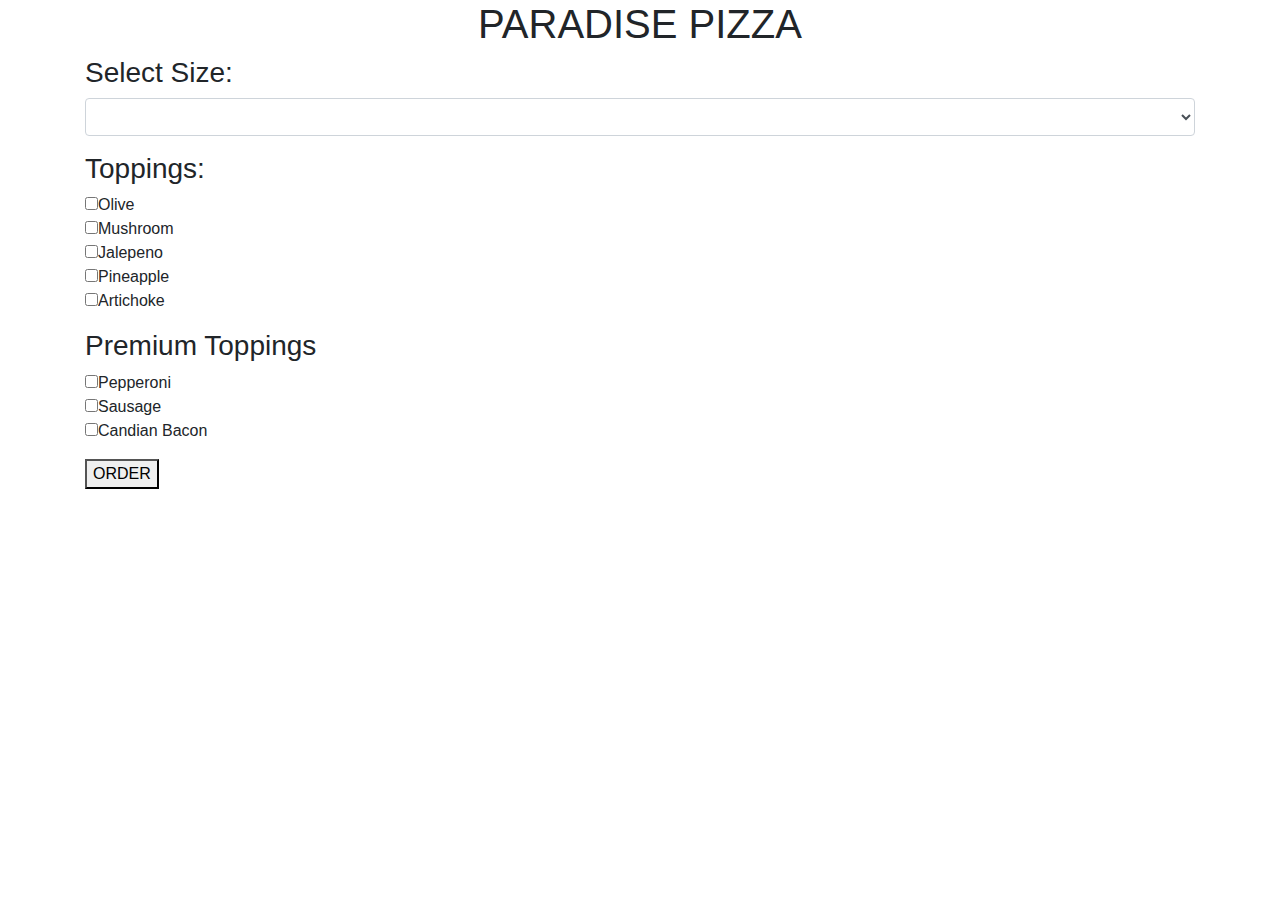
==== index.html @ fcbe0e23 "add basic form inputs to index.html." ====
<!DOCTYPE html>
<html lang="en">
  <head>
    <meta charset="UTF-8">
    <meta name="viewport" content="width=device-width, initial-scale=1.0">
    <meta http-equiv="X-UA-Compatible" content="ie=edge">
    <link rel="stylesheet" href="css/bootstrap.css" type="text/css">
    <link rel="stylesheet" href="css/styles.css" type="text/css">
    <script src="js/jquery-3.4.1.js"></script>
    <script src="js/scripts.js"></script>
    <title>Pizza Parlor</title>
  </head>
  <body>
    <div class="container">
      <h1 class="text-center">PARADISE PIZZA</h1>
      <div>
        <form class="formOne">

          <div class="form-group">
            <h3>Select Size:</h3>
            <select class="form-control" id="size">
              <option value=""></option>
              <option value="sm">Small</option>
              <option value="md">Medium</option>
              <option value="lg">Large</option>
            </select>
          </div>
          <div class="form-group">
            <h3>Toppings:</h3>
            <input type="checkbox" name="toppings" value="olive">Olive<br>
            <input type="checkbox" name="toppings" value="mushroom">Mushroom<br>
            <input type="checkbox" name="toppings" value="jalepeno">Jalepeno<br>
            <input type="checkbox" name="toppings" value="pineapple">Pineapple<br>
            <input type="checkbox" name="toppings" value="artichoke">Artichoke<br>
          </div>
          <div class="form-group">
            <h3>Premium Toppings</h3>
            <input type="checkbox" name="toppings" value="pepperoni">Pepperoni<br>
            <input type="checkbox" name="toppings" value="sausage">Sausage<br>
            <input type="checkbox" name="toppings" value="bacon">Candian Bacon<br>
          </div>
          <button type="submit">ORDER</button>
        </form>
      </div>
    </div>
    
  </body>
</html>
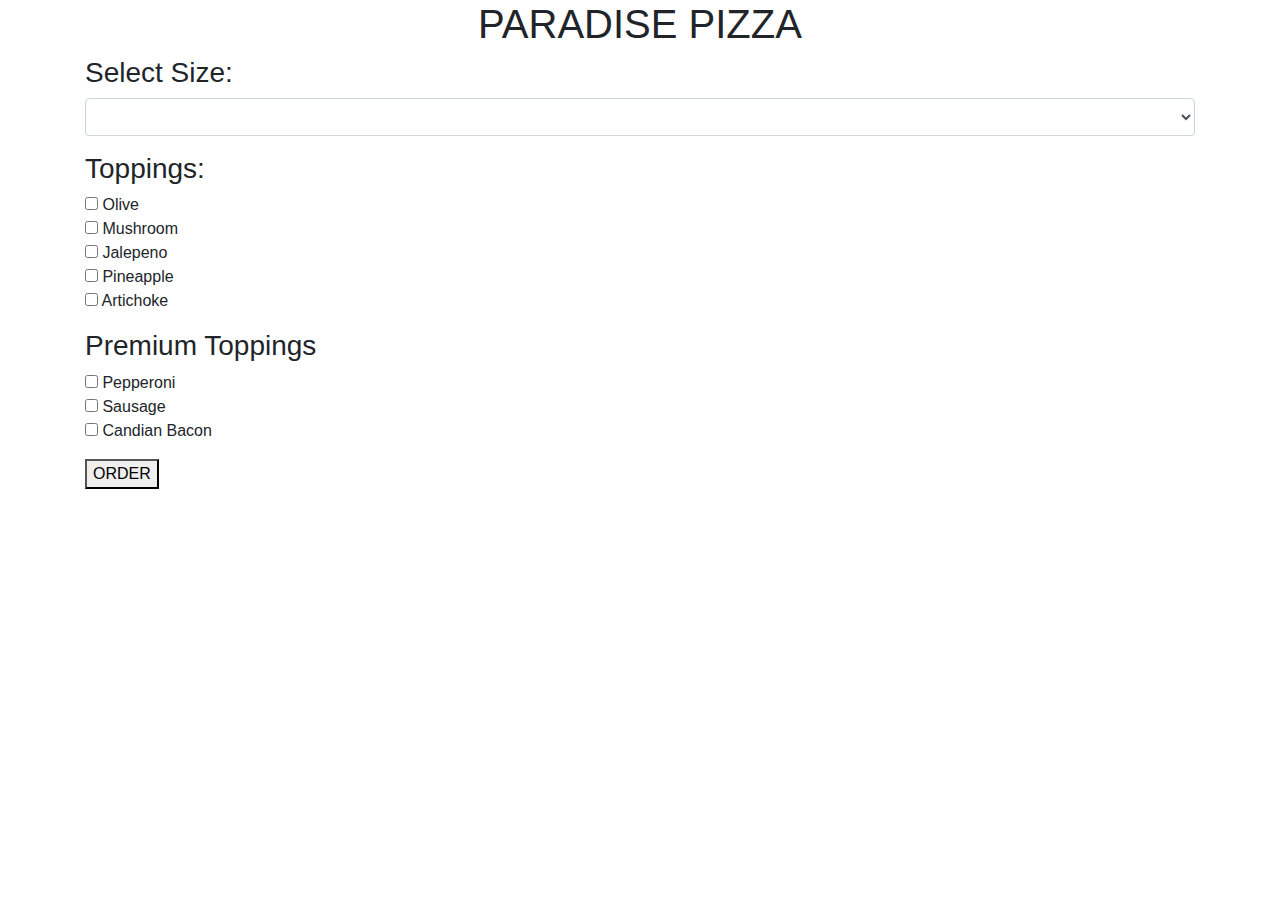
==== commit 8d5c46c1: "add prototypes to add responses to order array." ====
--- a/index.html
+++ b/index.html
@@ -14,7 +14,7 @@
     <div class="container">
       <h1 class="text-center">PARADISE PIZZA</h1>
       <div>
-        <form class="formOne">
+        <form class="orderForm">
 
           <div class="form-group">
             <h3>Select Size:</h3>
@@ -27,17 +27,17 @@
           </div>
           <div class="form-group">
             <h3>Toppings:</h3>
-            <input type="checkbox" name="toppings" value="olive">Olive<br>
-            <input type="checkbox" name="toppings" value="mushroom">Mushroom<br>
-            <input type="checkbox" name="toppings" value="jalepeno">Jalepeno<br>
-            <input type="checkbox" name="toppings" value="pineapple">Pineapple<br>
-            <input type="checkbox" name="toppings" value="artichoke">Artichoke<br>
+            <input type="checkbox" name="toppings" value="olive"> Olive<br>
+            <input type="checkbox" name="toppings" value="mushroom"> Mushroom<br>
+            <input type="checkbox" name="toppings" value="jalepeno"> Jalepeno<br>
+            <input type="checkbox" name="toppings" value="pineapple"> Pineapple<br>
+            <input type="checkbox" name="toppings" value="artichoke"> Artichoke<br>
           </div>
           <div class="form-group">
             <h3>Premium Toppings</h3>
-            <input type="checkbox" name="toppings" value="pepperoni">Pepperoni<br>
-            <input type="checkbox" name="toppings" value="sausage">Sausage<br>
-            <input type="checkbox" name="toppings" value="bacon">Candian Bacon<br>
+            <input type="checkbox" name="premium" value="pepperoni"> Pepperoni<br>
+            <input type="checkbox" name="premium" value="sausage"> Sausage<br>
+            <input type="checkbox" name="premium" value="bacon"> Candian Bacon<br>
           </div>
           <button type="submit">ORDER</button>
         </form>
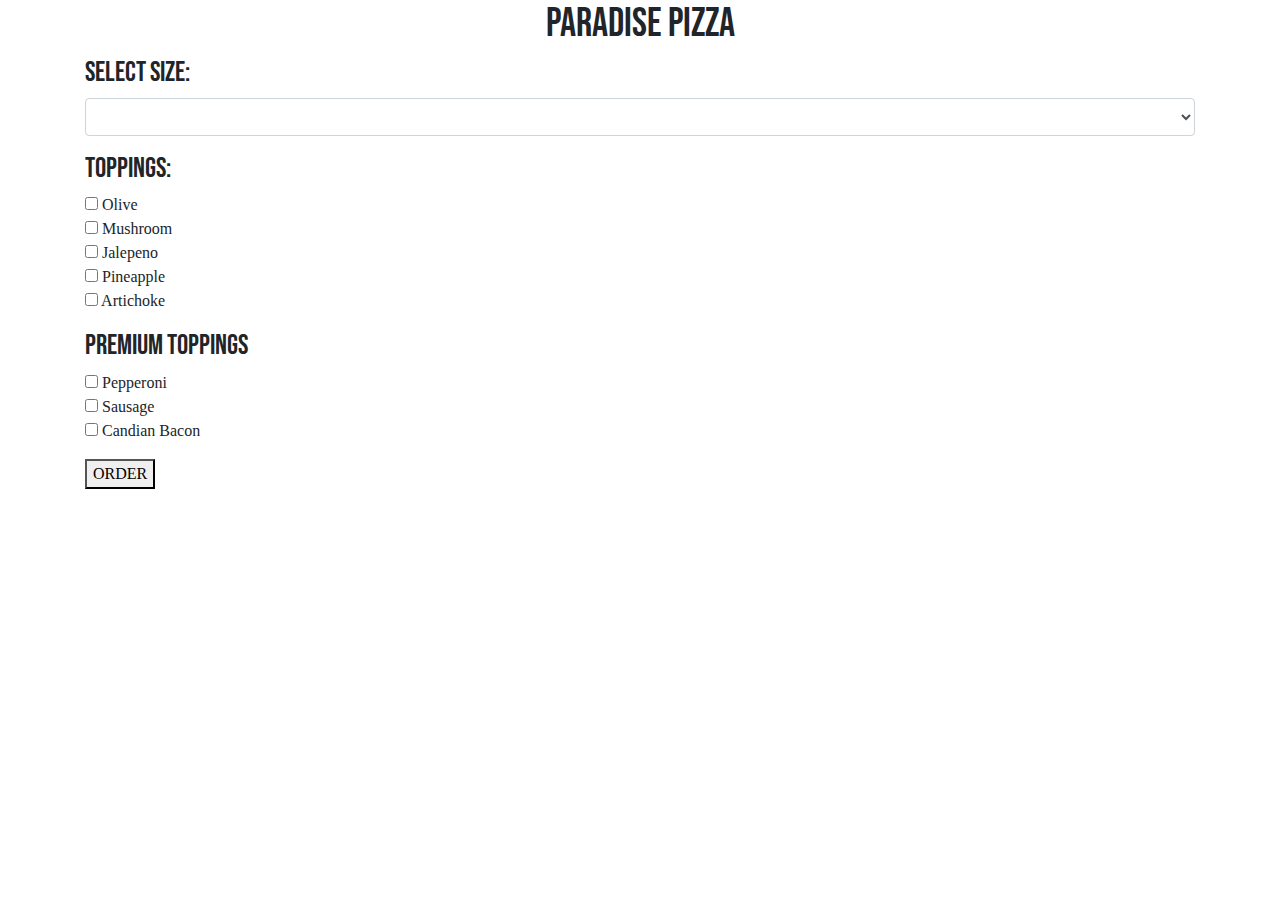
==== commit 220327ec: "add google font to link to style page." ====
--- a/index.html
+++ b/index.html
@@ -5,6 +5,7 @@
     <meta name="viewport" content="width=device-width, initial-scale=1.0">
     <meta http-equiv="X-UA-Compatible" content="ie=edge">
     <link rel="stylesheet" href="css/bootstrap.css" type="text/css">
+    <link href="https://fonts.googleapis.com/css?family=Bebas+Neue&display=swap" rel="stylesheet">
     <link rel="stylesheet" href="css/styles.css" type="text/css">
     <script src="js/jquery-3.4.1.js"></script>
     <script src="js/scripts.js"></script>
--- a/css/styles.css
+++ b/css/styles.css
@@ -0,0 +1,7 @@
+body {
+  font-family: 'Roboto';
+}
+
+h1, h3 {
+  font-family: 'Bebas Neue';
+}
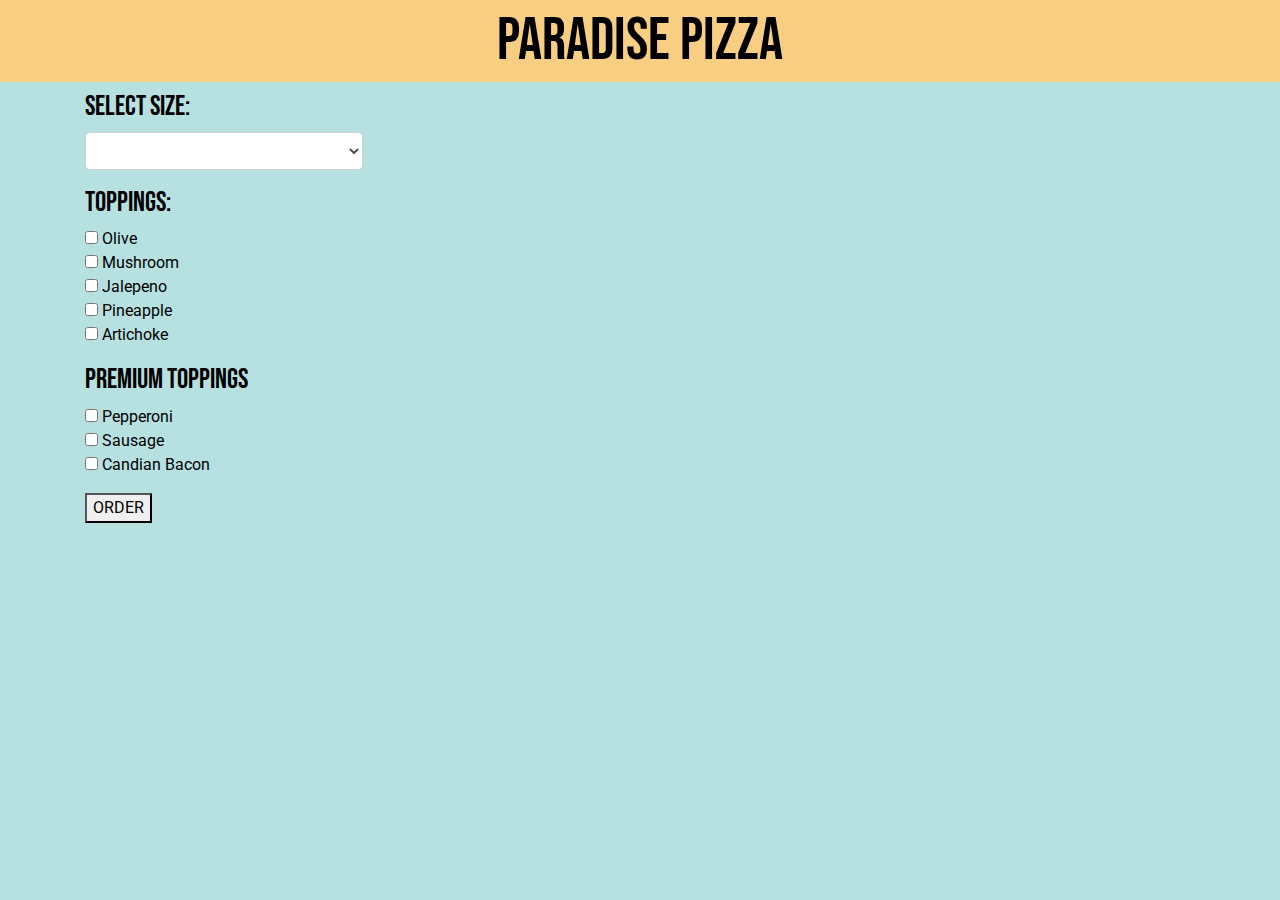
==== commit 3967ef77: "add changes to h1 color and background-color." ====
--- a/index.html
+++ b/index.html
@@ -5,15 +5,15 @@
     <meta name="viewport" content="width=device-width, initial-scale=1.0">
     <meta http-equiv="X-UA-Compatible" content="ie=edge">
     <link rel="stylesheet" href="css/bootstrap.css" type="text/css">
-    <link href="https://fonts.googleapis.com/css?family=Bebas+Neue&display=swap" rel="stylesheet">
+    <link href="https://fonts.googleapis.com/css?family=Bebas+Neue|Roboto&display=swap" rel="stylesheet">
     <link rel="stylesheet" href="css/styles.css" type="text/css">
     <script src="js/jquery-3.4.1.js"></script>
     <script src="js/scripts.js"></script>
     <title>Pizza Parlor</title>
   </head>
   <body>
+    <h1 class="text-center">PARADISE PIZZA</h1>
     <div class="container">
-      <h1 class="text-center">PARADISE PIZZA</h1>
       <div>
         <form class="orderForm">
 
--- a/css/styles.css
+++ b/css/styles.css
@@ -1,7 +1,16 @@
 body {
   font-family: 'Roboto';
+  background-color: rgb(15, 155, 155, 0.3);
+  color: black;
 }
-
+h1  {
+  font-size: 60px;
+  padding: 5px;
+  background-color: rgb(248, 207, 130);
+}
 h1, h3 {
   font-family: 'Bebas Neue';
 }
+.form-control {
+  width: 25%;
+}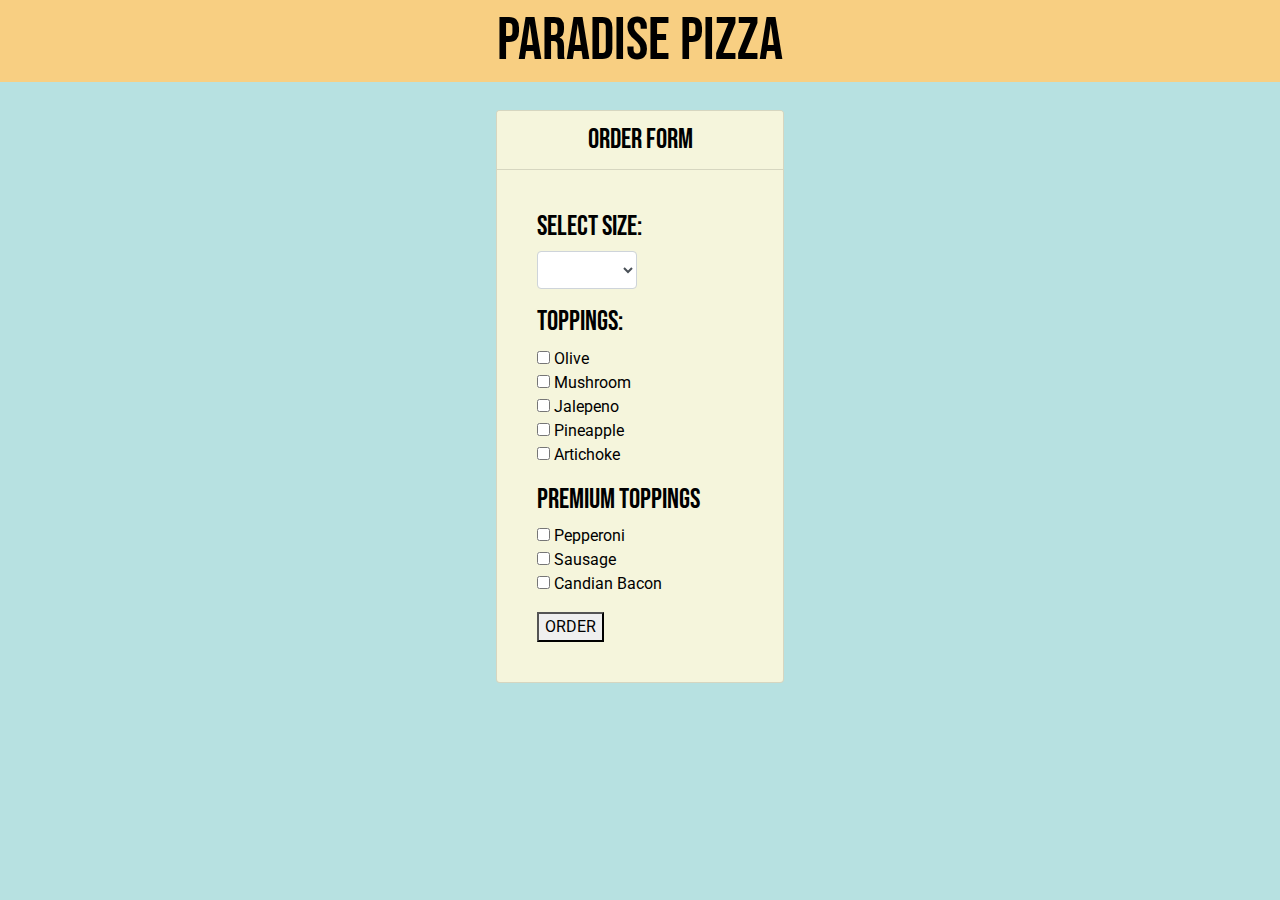
==== commit 505197a4: "add styling to css to create an order form." ====
--- a/index.html
+++ b/index.html
@@ -12,38 +12,46 @@
     <title>Pizza Parlor</title>
   </head>
   <body>
-    <h1 class="text-center">PARADISE PIZZA</h1>
-    <div class="container">
-      <div>
-        <form class="orderForm">
-
-          <div class="form-group">
-            <h3>Select Size:</h3>
-            <select class="form-control" id="size">
-              <option value=""></option>
-              <option value="sm">Small</option>
-              <option value="md">Medium</option>
-              <option value="lg">Large</option>
-            </select>
-          </div>
-          <div class="form-group">
-            <h3>Toppings:</h3>
-            <input type="checkbox" name="toppings" value="olive"> Olive<br>
-            <input type="checkbox" name="toppings" value="mushroom"> Mushroom<br>
-            <input type="checkbox" name="toppings" value="jalepeno"> Jalepeno<br>
-            <input type="checkbox" name="toppings" value="pineapple"> Pineapple<br>
-            <input type="checkbox" name="toppings" value="artichoke"> Artichoke<br>
-          </div>
-          <div class="form-group">
-            <h3>Premium Toppings</h3>
-            <input type="checkbox" name="premium" value="pepperoni"> Pepperoni<br>
-            <input type="checkbox" name="premium" value="sausage"> Sausage<br>
-            <input type="checkbox" name="premium" value="bacon"> Candian Bacon<br>
-          </div>
-          <button type="submit">ORDER</button>
-        </form>
+    <h1 class="text-center header">PARADISE PIZZA</h1>
+    <div class="grid-container">
+      <div class="grid-form card" style= "width: 18rem";>
+        <h3 class="card-header text-center">ORDER FORM</h3>
+        <div class="card-body">
+          <form class="orderForm card-body">
+            <div class="form-group">
+              <h3>Select Size:</h3>
+              <select class="form-control" id="size">
+                <option value=""></option>
+                <option value="sm">Small</option>
+                <option value="md">Medium</option>
+                <option value="lg">Large</option>
+              </select>
+            </div>
+            <div class="form-group">
+              <h3>Toppings:</h3>
+              <input type="checkbox" name="toppings" value="olive"> Olive<br>
+              <input type="checkbox" name="toppings" value="mushroom"> Mushroom<br>
+              <input type="checkbox" name="toppings" value="jalepeno"> Jalepeno<br>
+              <input type="checkbox" name="toppings" value="pineapple"> Pineapple<br>
+              <input type="checkbox" name="toppings" value="artichoke"> Artichoke<br>
+            </div>
+            <div class="form-group">
+              <h3>Premium Toppings</h3>
+              <input type="checkbox" name="premium" value="pepperoni"> Pepperoni<br>
+              <input type="checkbox" name="premium" value="sausage"> Sausage<br>
+              <input type="checkbox" name="premium" value="bacon"> Candian Bacon<br>
+            </div>
+            <button type="submit">ORDER</button>
+          </form>
+        </div>
       </div>
-    </div>
-    
-  </body>
+        <div class="grid-receipt output">
+          <br>
+          <h3>YOUR ORRDER:</h3>
+          <p id="output"></p>
+        </div>
+     
+        
+      </div>
+    </body>
 </html>--- a/css/styles.css
+++ b/css/styles.css
@@ -1,8 +1,4 @@
-body {
-  font-family: 'Roboto';
-  background-color: rgb(15, 155, 155, 0.3);
-  color: black;
-}
+
 h1  {
   font-size: 60px;
   padding: 5px;
@@ -12,5 +8,29 @@
   font-family: 'Bebas Neue';
 }
 .form-control {
-  width: 25%;
+  width: 100px;
+}
+.output {
+  display: none;
+}
+body {
+  background-color: rgb(15, 155, 155, 0.3);
+  color: black;
+  font-family: 'Roboto';
+}
+.grid-container {
+  padding: ;
+  display: flex;
+  justify-content: center;
+}
+.grid-form {
+  display: flex;
+  margin: 20px;
+  /* width: 50%; */
+}
+.card-header  {
+  background-color: beige;
+}
+.card {
+  background-color: rgb(245, 245, 220);
 }